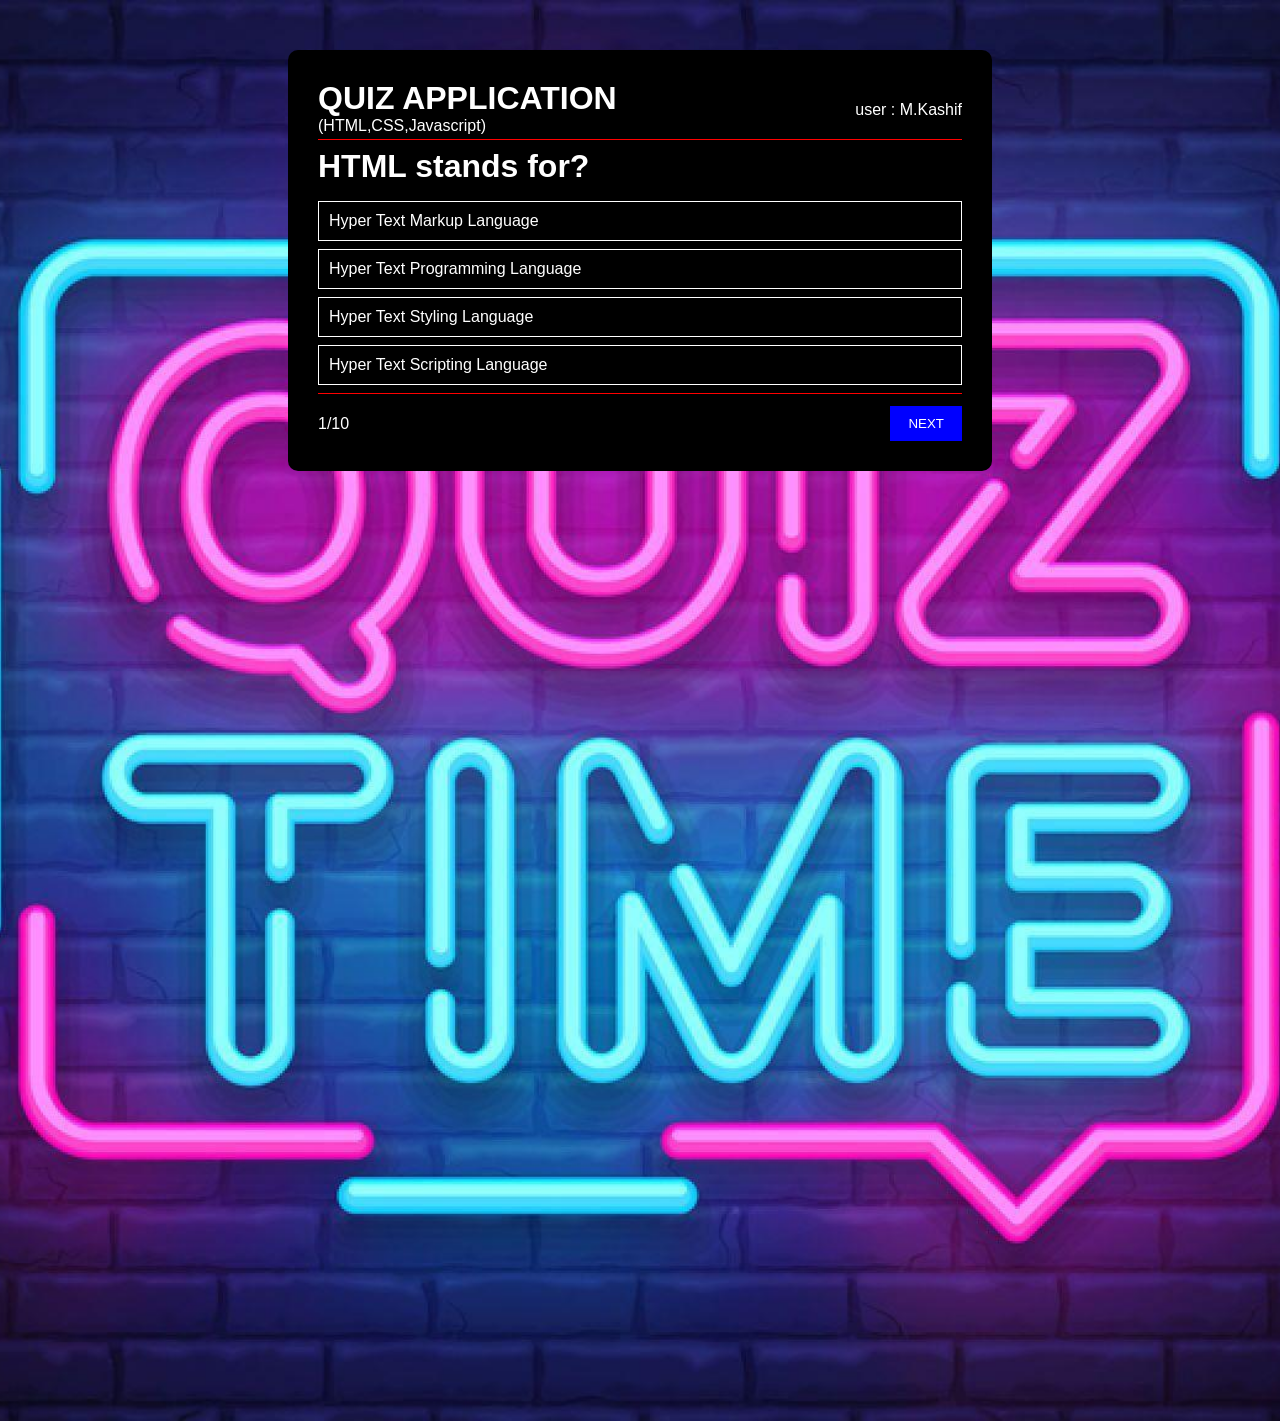
==== quiz application/index.html @ 9197eb57 "quiz application complete" ====
<!DOCTYPE html>
<html lang="en">

<head>
    <meta charset="UTF-8">
    <meta name="viewport" content="width=device-width, initial-scale=1.0">
    <title>Document</title>
    <link rel="stylesheet" href="style.css">
</head>

<body onload="loading()">

    <div class="container" id="page1">

        <div class="header">
            <div>
                <h1>QUIZ APPLICATION</h1>
                <p>(HTML,CSS,Javascript)</p>
            </div>

            <p id="p">user : M.Kashif</p>

        </div>
        <div class="body">

            <h1 id="h1">full form of html</h1>


            <div>
                <ul id="ul">

                </ul>
            </div>
        </div>
        <div class="footer">
            <p id="quizNum">1/10</p>
            <button disabled id="button" onclick="nextQuestion()">NEXT</button>
        </div>

    </div>
    <div class="reportCard-parent" id="page2">
        <div class="reportCard">
            <div>
                <h1>Result</h1>
            </div>
            <div>
                <p id="totalQuestion">Total Question = 100</p>
                <p id="rightAnswer">Right Answer = 100</p>
                <p id="wrongAnswer">Wrong Answer = 100</p>
                <p id="grade">Grade = 100</p>
                <div class="try-btn">
                    <button onclick="againGame()">Again Try</button>
                </div>

            </div>

        </div>
    </div>



<script src="app.js"></script>
</body>


</html>
---- quiz application/style.css ----
* {
    margin: 0;
    padding: 0;
    box-sizing: border-box;

}


body {
     min-height: 100vh;
    font-family: Arial, Helvetica, sans-serif;
    background-image: url(background-image.jpg);
    background-repeat: no-repeat;
    background-size: cover;
    background-position: center;
    margin: 0;
}

.container {
    border-radius: 10px;
    width: 55%;
    margin: 50px auto;
    padding: 30px;
    background-color: black;
    color: white;
    /* display: none; */

}

.header {
    display: flex;
    justify-content: space-between;
    align-items: center;
    border-bottom: 1px solid red;
}

.header div p {
    margin-bottom: 4px;
}

.body h1 {
    padding: 8px 0;
}

.body ul li {
    border: 1px solid white;
    padding: 10px;
    margin: 8px 0;
    list-style: none;
    /* color: white;   */
}

.body ul li:hover {
    background: lightslategray;
    color: white;
}


.footer {
    display: flex;
    justify-content: space-between;
    align-items: center;
    border-top: 1px solid red;
    padding-top: 12px;
}

.footer button {
    background-color: blue;
    color: white;
    padding: 10px 18px;
    border: none;
}

.reportCard-parent {
    display: flex;
    height: 100vh;
    justify-content: center;
    align-items: center;
}

.reportCard {
    display: none;
    border-radius: 15px;
    box-shadow: 10px 5px 10px black;
    width: 25%;
    height: 250px;
    padding: 20px;
    background-color: skyblue;
    color: brown;
}

.reportCard h1 {
    text-align: center;
    margin-bottom: 25px;
    border-bottom: 1px solid blue;
}

.reportCard p {
    font-size: large;
    padding-bottom: 10px;
}

.try-btn {
    display: flex;
    justify-content: end;
}
.try-btn button {
    background-color: blue;
    color: white;
    padding: 10px 18px;
    border: none;
    border-radius: 5px;
}





@media (max-width : 600px) {
    .container {
        border-radius: 10px;
        width: 90%;
        margin: 25px auto;
        padding: 15px;
    }


    .header {
        font-size: x-small;
    }

    .body h1 {
        font-size: large;
    }

    .body ul li {
        font-size: small;
    }

    .footer button {
        padding: 8px 16px;
        font-size: x-small;
    }

    .reportCard-parent {
        display: flex;
        height: 100vh;
        justify-content: center;
        align-items: center;
    }

    .reportCard {
        width: 60%;

    }
}
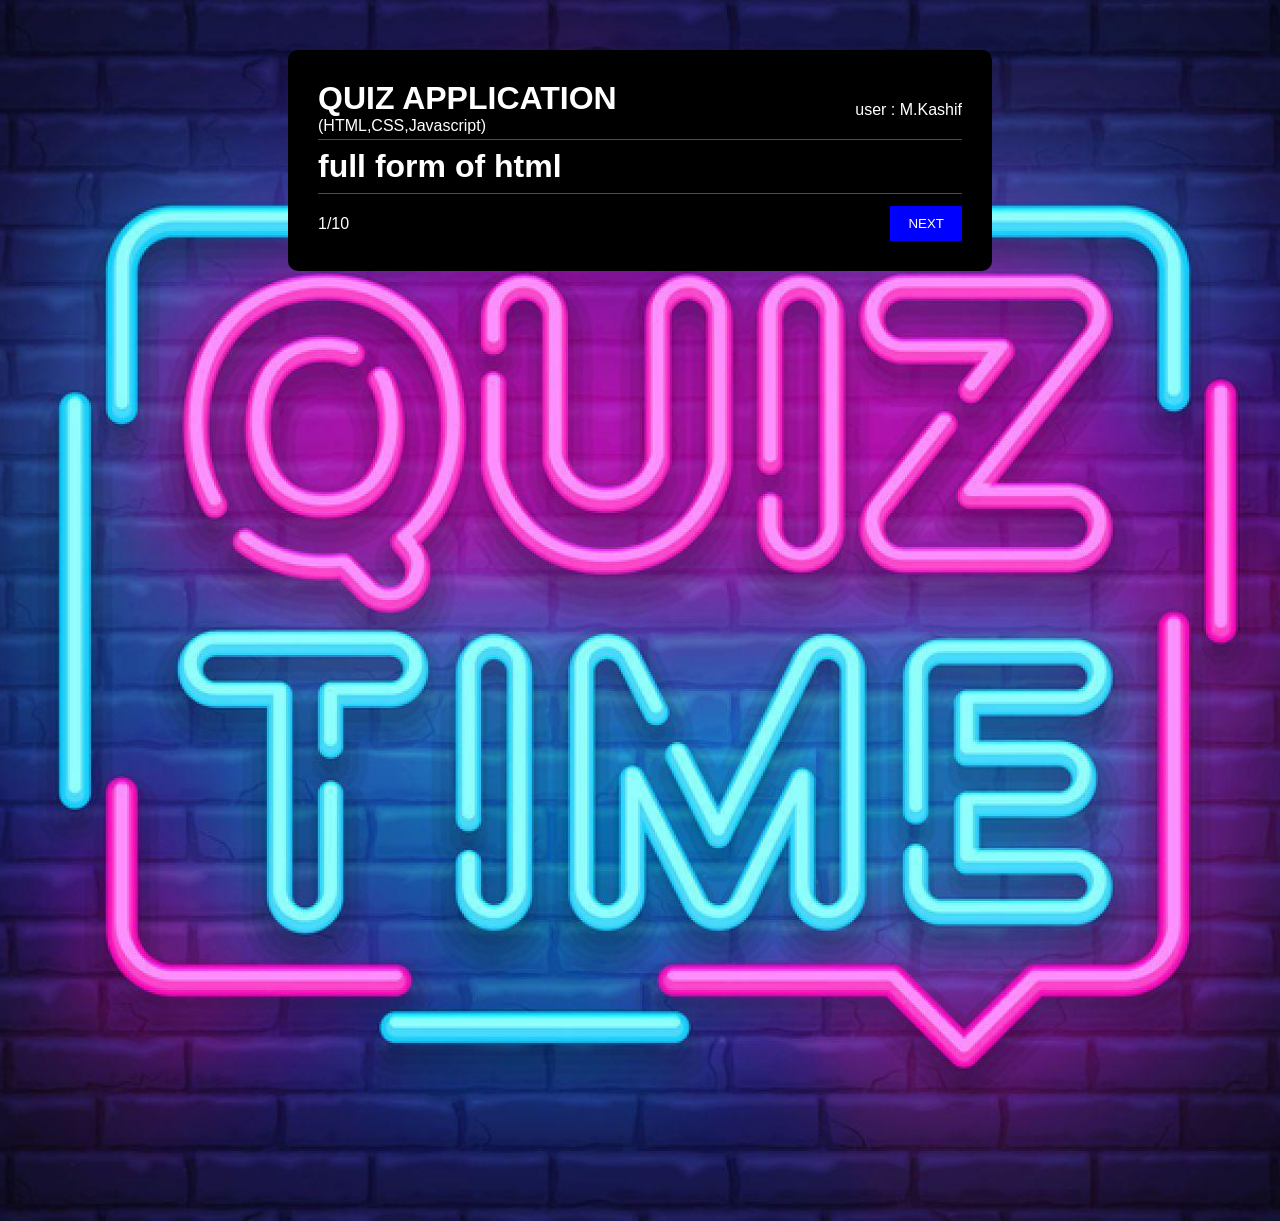
==== commit 311c6592: "quiz application" ====
--- a/quiz application/index.html
+++ b/quiz application/index.html
@@ -8,7 +8,7 @@
     <link rel="stylesheet" href="style.css">
 </head>
 
-<body onload="loading()">
+<body onload="userImp()">
 
     <div class="container" id="page1">
 
